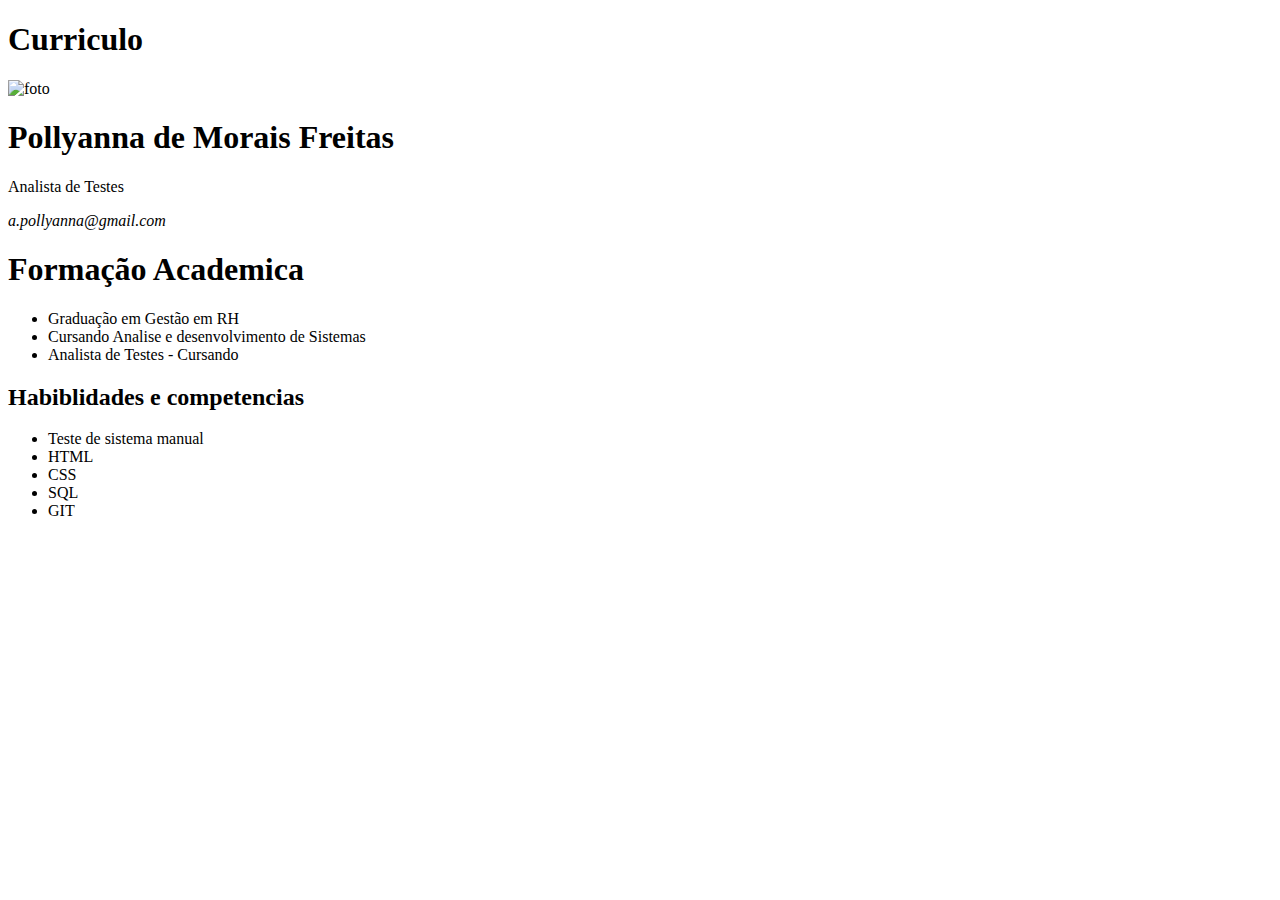
==== projeto_curriculo.html @ 98621197 "Create projeto_curriculo.html" ====
<!DOCTYPE html>
<html>
<head>
<meta charset="UTF-8">
<title> Curriculo em HTML </title>
</head>
<body>
 <div id="Curriculo">
    <h1> Curriculo </h1>
</div>
<div id="Imagem">
    <img src="fotopolly.png" alt="foto" width="60" height="70">
</div>
<div id="informacoes">
    <h1>Pollyanna de Morais Freitas</h1>
    <p>Analista de Testes</p>
    <p> <i>a.pollyanna@gmail.com</i> </p>

</div>
<div id="Formacao"></div>
<h1>Formação Academica</h1>

<ul>
    <li>Graduação em Gestão em RH</li>
    <li>Cursando Analise e desenvolvimento de Sistemas </li>
    <li>Analista de Testes - Cursando</li>

</ul>

</div>
<div id="Habiblidades e competencias"></div>
<h2> Habiblidades e competencias </h2>
<ul>
    <li>Teste de sistema manual</li>
    <li> HTML</li>
    <li>CSS</li>
    <Li>SQL</Li>
    <Li> GIT</Li>
</ul>
</body>
</html>
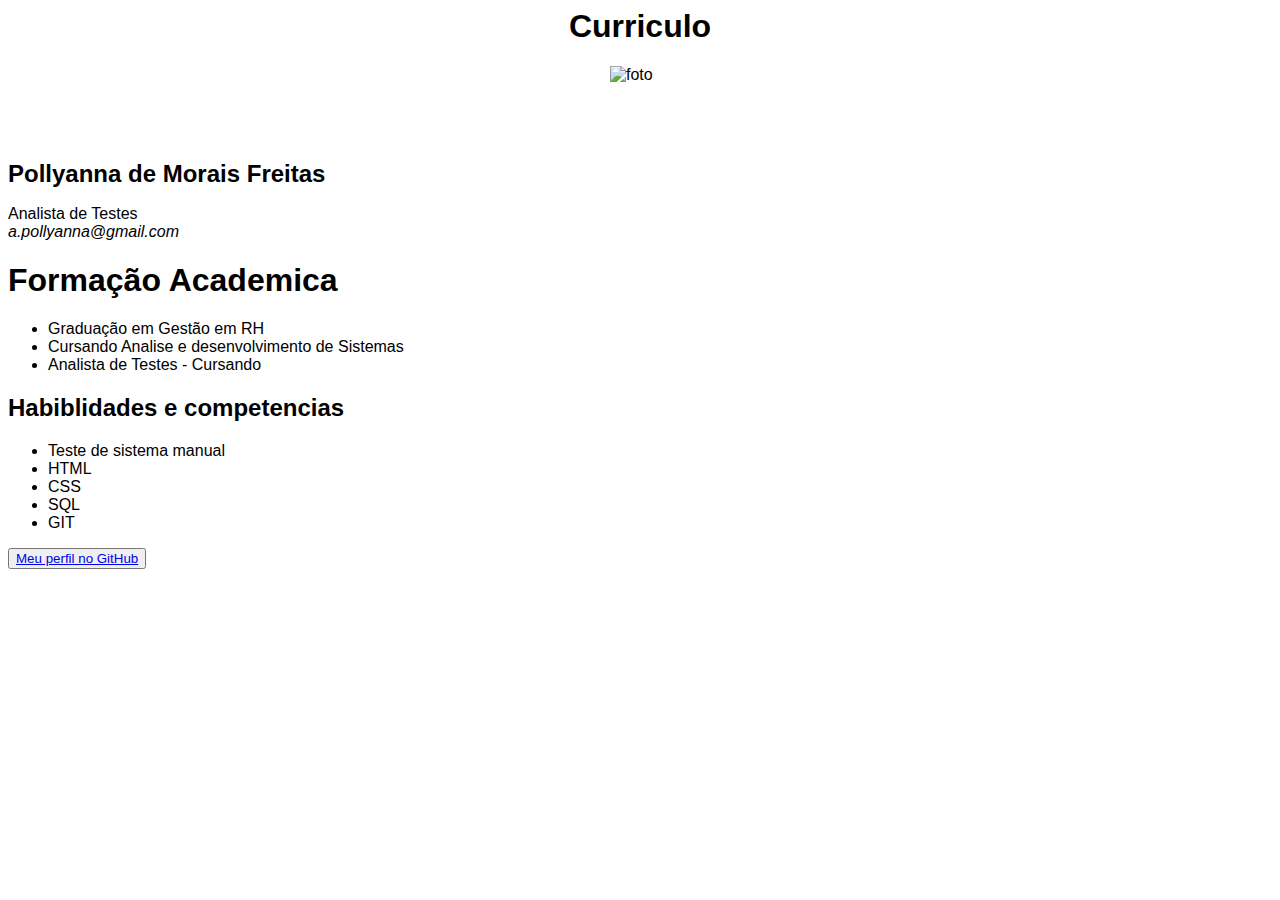
==== commit 0d4be11e: "Add files via upload" ====
--- a/projeto_curriculo.html
+++ b/projeto_curriculo.html
@@ -1,41 +1,47 @@
-<!DOCTYPE html>
-<html>
-<head>
-<meta charset="UTF-8">
-<title> Curriculo em HTML </title>
-</head>
-<body>
- <div id="Curriculo">
-    <h1> Curriculo </h1>
-</div>
-<div id="Imagem">
-    <img src="fotopolly.png" alt="foto" width="60" height="70">
-</div>
-<div id="informacoes">
-    <h1>Pollyanna de Morais Freitas</h1>
-    <p>Analista de Testes</p>
-    <p> <i>a.pollyanna@gmail.com</i> </p>
-
-</div>
-<div id="Formacao"></div>
-<h1>Formação Academica</h1>
-
-<ul>
-    <li>Graduação em Gestão em RH</li>
-    <li>Cursando Analise e desenvolvimento de Sistemas </li>
-    <li>Analista de Testes - Cursando</li>
-
-</ul>
-
-</div>
-<div id="Habiblidades e competencias"></div>
-<h2> Habiblidades e competencias </h2>
-<ul>
-    <li>Teste de sistema manual</li>
-    <li> HTML</li>
-    <li>CSS</li>
-    <Li>SQL</Li>
-    <Li> GIT</Li>
-</ul>
-</body>
-</html>
+<!DOCTYPE html>
+<html>
+<head>
+<meta charset="UTF-8">
+
+<link rel="stylesheet" href="curriculo.css" type="text/css">
+
+<title> Curriculo em HTML </title>
+</head>
+<body>
+ <div id="Curriculo">
+    <h1> Curriculo </h1>
+</div>
+<div id="Imagem">
+    <img src="fotopolly.png" alt="foto" width="60" height="70">
+</div>
+<div id="informacoes">
+    <h1>Pollyanna de Morais Freitas</h1>
+    <p>Analista de Testes</p>
+    <p> <i>a.pollyanna@gmail.com</i> </p>
+
+</div>
+<div id="Formacao"></div>
+<h1>Formação Academica</h1>
+
+<ul>
+    <li>Graduação em Gestão em RH</li>
+    <li>Cursando Analise e desenvolvimento de Sistemas </li>
+    <li>Analista de Testes - Cursando</li>
+
+</ul>
+
+</div>
+<div id="Habiblidades e competencias"></div>
+<h2> Habiblidades e competencias </h2>
+<ul>
+    <li>Teste de sistema manual</li>
+    <li> HTML</li>
+    <li>CSS</li>
+    <Li>SQL</Li>
+    <Li> GIT</Li>
+</ul>
+
+<button><a href="https://github.com/GithubPolly/Portfolio/settings">Meu perfil no GitHub</a></button>
+
+</body>
+</html>
--- a/curriculo.css
+++ b/curriculo.css
@@ -0,0 +1,42 @@
+body {
+  font-family: Arial, sans-serif;
+}
+
+#Curriculo h1 {
+  font-size: 2em;
+  text-align: center;
+  margin-top: 0;
+}
+
+#Imagem img {
+  display: block;
+  margin: 0 auto;
+}
+
+
+#informacoes h1 {
+  font-size: 1.5em;
+  margin-top: 1em;
+}
+
+#informacoes p {
+  margin: 0;
+}
+
+
+#Formacao h1 {
+  font-size: 1.5em;
+}
+
+#Formacao li {
+  list-style-type: circle;
+}
+
+
+#Habiblidades-e-competencias h2 {
+  font-size: 1.5em;
+}
+
+#Habiblidades-e-competencias li {
+  list-style-type: square;
+}